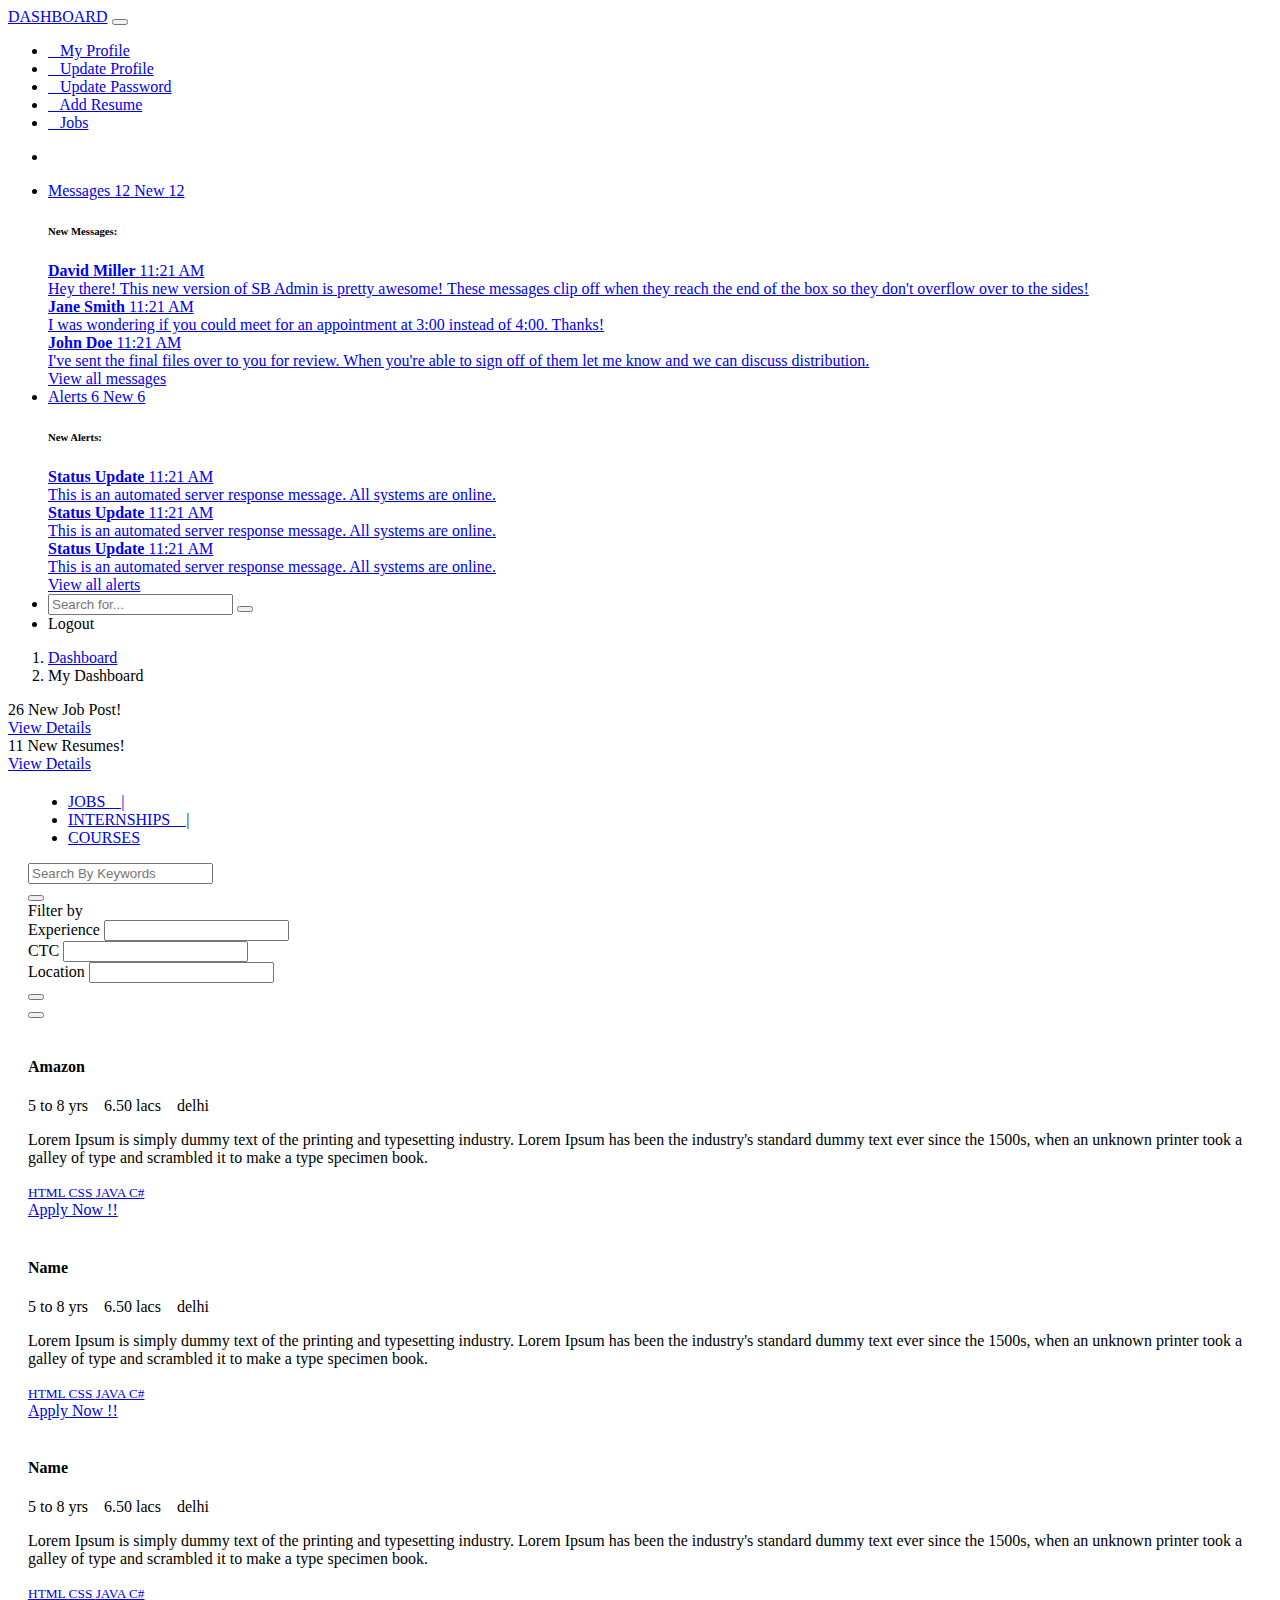
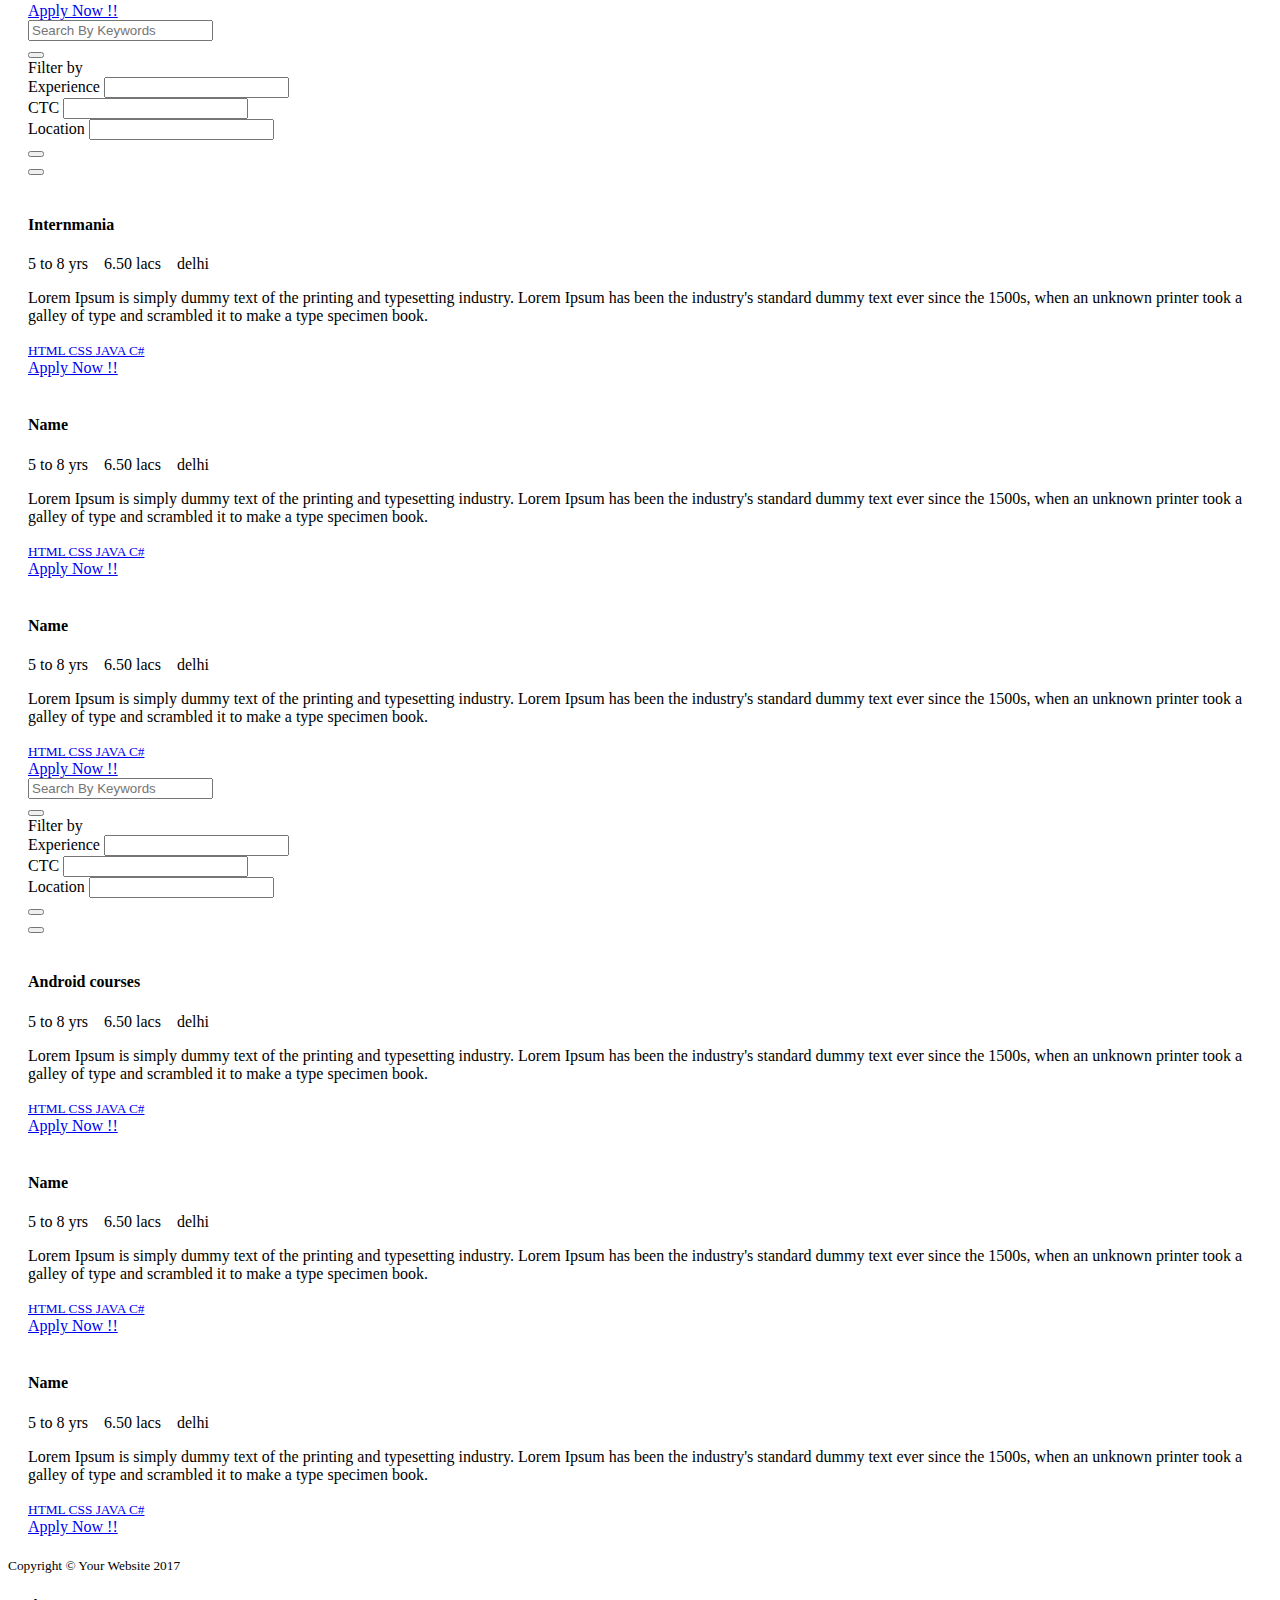
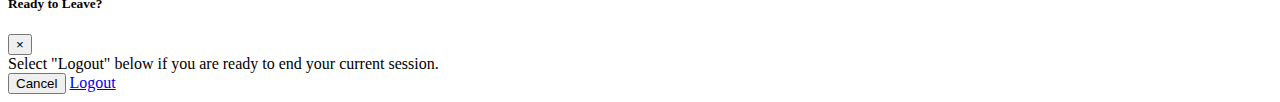
==== index.html @ 33b11d66 "Merge pull request #1 from YogyataNarula/master" ====
<!DOCTYPE html>
<html lang="en">
  <head>
    <meta charset="utf-8">
    <meta http-equiv="X-UA-Compatible" content="IE=edge">
    <meta name="viewport" content="width=device-width, initial-scale=1, shrink-to-fit=no">

    <meta name="description" content="">
    <meta name="author" content="">
    <title>Admin Dashboard</title>

    <!-- Bootstrap core CSS -->
 <link href="vendor/bootstrap/css/bootstrap.min.css" rel="stylesheet">
 <link href="vendor/bootstrap/css/bootstrap.css" rel="stylesheet">
    <!-- Custom fonts for this template -->
 <link href="vendor/font-awesome/css/font-awesome.min.css" rel="stylesheet" type="text/css">
 <link href="css/main.css" rel="stylesheet" type="text/css">
    <!-- Plugin CSS -->
 <link href="vendor/datatables/dataTables.bootstrap4.css" rel="stylesheet">
 
   
    <!-- Custom styles for this template -->
 <link href="css/sb-admin.css" rel="stylesheet">
 <style type="text/css">
  .bs-example{
    margin: 20px;
  }
 </style>
  </head>

  <body class="fixed-nav sticky-footer bg-dark" id="page-top">

    <!-- Navigation -->
    <nav class="navbar navbar-expand-lg navbar-dark bg-dark fixed-top" id="mainNav">
      <a class="navbar-brand" href="index.html">DASHBOARD</a>
      <button class="navbar-toggler navbar-toggler-right" type="button" data-toggle="collapse" data-target="#navbarResponsive" aria-controls="navbarResponsive" aria-expanded="false" aria-label="Toggle navigation">
        <span class="navbar-toggler-icon"></span>
      </button>
      <div class="collapse navbar-collapse" id="navbarResponsive">
        <ul class="navbar-nav navbar-sidenav" id="exampleAccordion">
          <li class="nav-item active" data-toggle="tooltip" data-placement="right" title="Dashboard">
            <a class="nav-link" href="view_profile.html">
              <i class="fa fa-user"></i>&nbsp;&nbsp;
              <span class="nav-link-text">
                My Profile</span>
            </a>
          </li>
          <li class="nav-item" data-toggle="tooltip" data-placement="right" title="Charts">
            <a class="nav-link" href="update_profile.html">
              <i class="fa fa-pencil"></i>&nbsp;&nbsp;
              <span class="nav-link-text">
                Update Profile</span>
            </a>
          </li>
          <li class="nav-item" data-toggle="tooltip" data-placement="right" title="Tables">
            <a class="nav-link" href="forgot-password.html">
              <i class="fa fa-key"></i>&nbsp;&nbsp;
              <span class="nav-link-text">
                Update Password</span>
            </a>
          </li>
          <li class="nav-item" data-toggle="tooltip" data-placement="right" title="Tables">
            <a class="nav-link" href="add_resume.html">
              <i class="fa fa-file"></i>&nbsp;&nbsp;
              <span class="nav-link-text">
                Add Resume</span>
            </a>
          </li>
          <li class="nav-item" data-toggle="tooltip" data-placement="right" title="Tables">
            <a class="nav-link" href="index.html">
              <i class="fa fa-newspaper-o"></i>&nbsp;&nbsp;
              <span class="nav-link-text">
                Jobs</span>
            </a>
          </li>
        </ul>
        <ul class="navbar-nav sidenav-toggler">
          <li class="nav-item">
            <a class="nav-link text-center" id="sidenavToggler">
              <i class="fa fa-fw fa-angle-left"></i>
            </a>
          </li>
        </ul>
        <ul class="navbar-nav ml-auto">
          <li class="nav-item dropdown">
            <a class="nav-link dropdown-toggle mr-lg-2" href="#" id="messagesDropdown" data-toggle="dropdown" aria-haspopup="true" aria-expanded="false">
              <i class="fa fa-fw fa-envelope"></i>
              <span class="d-lg-none">Messages
                <span class="badge badge-pill badge-primary">12 New</span>
              </span>
              <span class="new-indicator text-primary d-none d-lg-block">
                <i class="fa fa-fw fa-circle"></i>
                <span class="number">12</span>
              </span>
            </a>
            <div class="dropdown-menu" aria-labelledby="messagesDropdown">
              <h6 class="dropdown-header">New Messages:</h6>
              <div class="dropdown-divider"></div>
              <a class="dropdown-item" href="#">
                <strong>David Miller</strong>
                <span class="small float-right text-muted">11:21 AM</span>
                <div class="dropdown-message small">Hey there! This new version of SB Admin is pretty awesome! These messages clip off when they reach the end of the box so they don't overflow over to the sides!</div>
              </a>
              <div class="dropdown-divider"></div>
              <a class="dropdown-item" href="#">
                <strong>Jane Smith</strong>
                <span class="small float-right text-muted">11:21 AM</span>
                <div class="dropdown-message small">I was wondering if you could meet for an appointment at 3:00 instead of 4:00. Thanks!</div>
              </a>
              <div class="dropdown-divider"></div>
              <a class="dropdown-item" href="#">
                <strong>John Doe</strong>
                <span class="small float-right text-muted">11:21 AM</span>
                <div class="dropdown-message small">I've sent the final files over to you for review. When you're able to sign off of them let me know and we can discuss distribution.</div>
              </a>
              <div class="dropdown-divider"></div>
              <a class="dropdown-item small" href="#">
                View all messages
              </a>
            </div>
          </li>
          <li class="nav-item dropdown">
            <a class="nav-link dropdown-toggle mr-lg-2" href="#" id="alertsDropdown" data-toggle="dropdown" aria-haspopup="true" aria-expanded="false">
              <i class="fa fa-fw fa-bell"></i>
              <span class="d-lg-none">Alerts
                <span class="badge badge-pill badge-warning">6 New</span>
              </span>
              <span class="new-indicator text-warning d-none d-lg-block">
                <i class="fa fa-fw fa-circle"></i>
                <span class="number">6</span>
              </span>
            </a>
            <div class="dropdown-menu" aria-labelledby="alertsDropdown">
              <h6 class="dropdown-header">New Alerts:</h6>
              <div class="dropdown-divider"></div>
              <a class="dropdown-item" href="#">
                <span class="text-success">
                  <strong>
                    <i class="fa fa-long-arrow-up"></i>
                    Status Update</strong>
                </span>
                <span class="small float-right text-muted">11:21 AM</span>
                <div class="dropdown-message small">This is an automated server response message. All systems are online.</div>
              </a>
              <div class="dropdown-divider"></div>
              <a class="dropdown-item" href="#">
                <span class="text-danger">
                  <strong>
                    <i class="fa fa-long-arrow-down"></i>
                    Status Update</strong>
                </span>
                <span class="small float-right text-muted">11:21 AM</span>
                <div class="dropdown-message small">This is an automated server response message. All systems are online.</div>
              </a>
              <div class="dropdown-divider"></div>
              <a class="dropdown-item" href="#">
                <span class="text-success">
                  <strong>
                    <i class="fa fa-long-arrow-up"></i>
                    Status Update</strong>
                </span>
                <span class="small float-right text-muted">11:21 AM</span>
                <div class="dropdown-message small">This is an automated server response message. All systems are online.</div>
              </a>
              <div class="dropdown-divider"></div>
              <a class="dropdown-item small" href="#">
                View all alerts
              </a>
            </div>
          </li>
          <li class="nav-item">
            <form class="form-inline my-2 my-lg-0 mr-lg-2">
              <div class="input-group">
                <input type="text" class="form-control" placeholder="Search for...">
                <span class="input-group-btn">
                  <button class="btn btn-primary" type="button">
                    <i class="fa fa-search"></i>
                  </button>
                </span>
              </div>
            </form>
          </li>
          <li class="nav-item">
            <a class="nav-link" data-toggle="modal" data-target="#exampleModal">
              <i class="fa fa-fw fa-sign-out"></i>
              Logout</a>
          </li>
        </ul>
      </div>
    </nav>

    <div class="content-wrapper">

      <div class="container-fluid">

        <!-- Breadcrumbs -->
        <ol class="breadcrumb">
          <li class="breadcrumb-item">
            <a href="#">Dashboard</a>
          </li>
          <li class="breadcrumb-item active">My Dashboard</li>
        </ol>

        <!-- Icon Cards -->
        <div class="row">
          <div class="col-xl-6 col-sm-6 col-md-6 mb-3">
            <div class="card text-white bg-primary o-hidden h-100">
              <div class="card-body">
                <div class="card-body-icon">
                  <i class="fa fa-fw fa-comments"></i>
                </div>
                <div class="mr-5">
                  26 New Job Post!
                </div>
              </div>
              <a href="#" class="card-footer text-white clearfix small z-1">
                <span class="float-left">View Details</span>
                <span class="float-right">
                  <i class="fa fa-angle-right"></i>
                </span>
              </a>
            </div>
          </div>
          <div class="col-xl-6 col-sm-6 mb-3">
            <div class="card text-white bg-warning o-hidden h-100">
              <div class="card-body">
                <div class="card-body-icon">
                  <i class="fa fa-fw fa-list"></i>
                </div>
                <div class="mr-5">
                  11 New Resumes!
                </div>
              </div>
              <a href="#" class="card-footer text-white clearfix small z-1">
                <span class="float-left">View Details</span>
                <span class="float-right">
                  <i class="fa fa-angle-right"></i>
                </span>
              </a>
            </div>
          </div>

        </div>

        <!-- Area Chart Example -->
      <div class="bs-example">
    <ul class="nav nav-tabs">
        <li class="active"><a data-toggle="tab" href="#sectionA"> JOBS &nbsp;&nbsp;&nbsp;|</a></li>
        <li><a data-toggle="tab" href="#sectionB">INTERNSHIPS &nbsp;&nbsp;&nbsp;|</a></li>
        <li><a data-toggle="tab" href="#sectionC">COURSES</a></li>

     </ul>
    <div class="tab-content">
       
          <div id="sectionA" class="tab-pane fade">
            <div class="container">
  <div class="row">
    <div class="col-md-12">

            <div class="input-group" id="adv-search">
                <input type="text" class="form-control" placeholder="Search By Keywords" />
                <div class="input-group-btn">
                    <div class="btn-group" role="group">
                        <div class="dropdown dropdown-lg">
                            <button type="button" class="btn btn-default dropdown-toggle" data-toggle="dropdown" aria-expanded="false"><span class="caret"></span></button>
                            <div class="dropdown-menu dropdown-menu-right" role="menu" style="bottom:0;">
                                <form class="form-horizontal" role="form">
                                
                                    <label for="filter">Filter by</label>
                                    
                                <div class="form-group">
                                    <label for="contain">Experience</label>
                                    <input class="form-control" type="text" />
                                  </div>
                                  <div class="form-group">
                                    <label for="contain">CTC</label>
                                    <input class="form-control" type="text" />
                                  </div>
                                  <div class="form-group">
                                    <label for="contain">Location</label>
                                    <input class="form-control" type="text" />
                                  </div>
                                  <button type="submit" class="btn btn-primary"><i class="fa fa-search"></i></button>
                                </form>
                            </div>
                        </div>
                        <button type="button" class="btn btn-primary"><i class="fa fa-search"></i></button>
                    </div>
                </div>
            </div>
          </div>
        </div>
        <div class="row">
          <div class="col-md-10">
            <div class="media">
  <div class="media-left">
    <a href="#">
      <img class="media-object" src="http://via.placeholder.com/32x32" alt="">
    </a>
  </div>
  <div class="media-body">
    <h4 class="media-heading">Amazon</h4>
    <p class="comment"><i class="fa fa-briefcase" aria-hidden="true"></i>
5 to 8 yrs &nbsp;&nbsp; <i class="fa fa-map-marker" aria-hidden="true"></i> 6.50 lacs &nbsp;&nbsp;<i class="fa fa-folder-open" aria-hidden="true"></i> delhi</p>
    <div>
      <p>Lorem Ipsum is simply dummy text of the printing and typesetting industry. Lorem Ipsum has been the industry's standard dummy text ever since the 1500s, when an unknown printer took a galley of type and scrambled it to make a type specimen book.</p>
      <small>
    <span class="sp"> <a href="#">HTML </a></span> <span class="sp"> <a href="#">CSS </a></span><span class="sp"> <a href="#">JAVA </a></span class="sp"> <span class="sp"> <a href="#">C# </a></span>
  </small>
    </div>
  </div>
</div>
          </div>
          <div class="col-md-2">
            <div class="read">
            <a href="job_description.html" class="rd">Apply Now !!</a >
            </div>
          </div>

        </div>
         <div class="row">
          <div class="col-md-10">
            <div class="media">
  <div class="media-left">
    <a href="#">
      <img class="media-object" src="http://via.placeholder.com/32x32" alt="">
    </a>
  </div>
  <div class="media-body">
    <h4 class="media-heading">Name</h4>
    <p class="comment"><i class="fa fa-briefcase" aria-hidden="true"></i>
5 to 8 yrs &nbsp;&nbsp; <i class="fa fa-map-marker" aria-hidden="true"></i> 6.50 lacs &nbsp;&nbsp;<i class="fa fa-folder-open" aria-hidden="true"></i> delhi</p>
    <div>
      <p>Lorem Ipsum is simply dummy text of the printing and typesetting industry. Lorem Ipsum has been the industry's standard dummy text ever since the 1500s, when an unknown printer took a galley of type and scrambled it to make a type specimen book.</p>
      <small>
<span class="sp"> <a href="#">HTML </a></span> <span class="sp"> <a href="#">CSS </a></span><span class="sp"> <a href="#">JAVA </a></span> <span class="sp"> <a href="#">C# </a></span>  </small>
    </div>
  </div>
</div>
          </div>
          <div class="col-md-2">
            <div class="read">
            <a href="job_description.html" class="rd">Apply Now !!</a >
            </div>
            
          </div>
        </div>
         <div class="row">
          <div class="col-md-10">
            <div class="media">
  <div class="media-left">
    <a href="#">
      <img class="media-object" src="http://via.placeholder.com/32x32" alt="">
    </a>
  </div>
  <div class="media-body">
    <h4 class="media-heading">Name</h4>
    <p class="comment"><i class="fa fa-briefcase" aria-hidden="true"></i>
5 to 8 yrs &nbsp;&nbsp; <i class="fa fa-map-marker" aria-hidden="true"></i> 6.50 lacs &nbsp;&nbsp;<i class="fa fa-folder-open" aria-hidden="true"></i> delhi</p>
    <div>
      <p>Lorem Ipsum is simply dummy text of the printing and typesetting industry. Lorem Ipsum has been the industry's standard dummy text ever since the 1500s, when an unknown printer took a galley of type and scrambled it to make a type specimen book.</p>
      <small>
  <span class="sp"> <a href="#">HTML </a></span> <span class="sp"> <a href="#">CSS </a></span><span class="sp"> <a href="#">JAVA </a></span> <span class="sp" > <a href="#">C# </a></span>
  </small>
    </div>
  </div>
</div>
          </div>
<div class="col-md-2">
            <div class="read">
            <a href="job_description.html" class="rd">Apply Now !!</a >
            </div>
            
          </div>
        </div>
  </div>
   
</div>
        <div id="sectionB" class="tab-pane fade">
            <div class="container">
  <div class="row">
    <div class="col-md-12">

            <div class="input-group" id="adv-search">
                <input type="text" class="form-control" placeholder="Search By Keywords" />
                <div class="input-group-btn">
                    <div class="btn-group" role="group">
                        <div class="dropdown dropdown-lg">
                            <button type="button" class="btn btn-default dropdown-toggle" data-toggle="dropdown" aria-expanded="false"><span class="caret"></span></button>
                            <div class="dropdown-menu dropdown-menu-right" role="menu" style="bottom:0;">
                                <form class="form-horizontal" role="form">
                                
                                    <label for="filter">Filter by</label>
                                    
                                <div class="form-group">
                                    <label for="contain">Experience</label>
                                    <input class="form-control" type="text" />
                                  </div>
                                  <div class="form-group">
                                    <label for="contain">CTC</label>
                                    <input class="form-control" type="text" />
                                  </div>
                                  <div class="form-group">
                                    <label for="contain">Location</label>
                                    <input class="form-control" type="text" />
                                  </div>
                                  <button type="submit" class="btn btn-primary"><i class="fa fa-search"></i></button>
                                </form>
                            </div>
                        </div>
                        <button type="button" class="btn btn-primary"><i class="fa fa-search"></i></button>
                    </div>
                </div>
            </div>
          </div>
        </div>
        <div class="row">
          <div class="col-md-10">
            <div class="media">
  <div class="media-left">
    <a href="#">
      <img class="media-object" src="http://via.placeholder.com/32x32" alt="">
    </a>
  </div>
  <div class="media-body">
    <h4 class="media-heading">Internmania</h4>
    <p class="comment"><i class="fa fa-briefcase" aria-hidden="true"></i>
5 to 8 yrs &nbsp;&nbsp; <i class="fa fa-map-marker" aria-hidden="true"></i> 6.50 lacs &nbsp;&nbsp;<i class="fa fa-folder-open" aria-hidden="true"></i> delhi</p>
    <div>
      <p>Lorem Ipsum is simply dummy text of the printing and typesetting industry. Lorem Ipsum has been the industry's standard dummy text ever since the 1500s, when an unknown printer took a galley of type and scrambled it to make a type specimen book.</p>
      <small>
    <span class="sp"> <a href="#">HTML </a></span> <span class="sp"> <a href="#">CSS </a></span><span class="sp"> <a href="#">JAVA </a></span class="sp"> <span class="sp"> <a href="#">C# </a></span>
  </small>
    </div>
  </div>
</div>
          </div>
          <div class="col-md-2">
            <div class="read">
            <a href="job_description.html" class="rd">Apply Now !!</a >

            </div>
          </div>

        </div>
         <div class="row">
          <div class="col-md-10">
            <div class="media">
  <div class="media-left">
    <a href="#">
      <img class="media-object" src="http://via.placeholder.com/32x32" alt="">
    </a>
  </div>
  <div class="media-body">
    <h4 class="media-heading">Name</h4>
    <p class="comment"><i class="fa fa-briefcase" aria-hidden="true"></i>
5 to 8 yrs &nbsp;&nbsp; <i class="fa fa-map-marker" aria-hidden="true"></i> 6.50 lacs &nbsp;&nbsp;<i class="fa fa-folder-open" aria-hidden="true"></i> delhi</p>
    <div>
      <p>Lorem Ipsum is simply dummy text of the printing and typesetting industry. Lorem Ipsum has been the industry's standard dummy text ever since the 1500s, when an unknown printer took a galley of type and scrambled it to make a type specimen book.</p>
      <small>
<span class="sp"> <a href="#">HTML </a></span> <span class="sp"> <a href="#">CSS </a></span><span class="sp"> <a href="#">JAVA </a></span> <span class="sp"> <a href="#">C# </a></span>  </small>
    </div>
  </div>
</div>
          </div>
          <div class="col-md-2">
            <div class="read">
            <a href="job_description.html" class="rd">Apply Now !!</a >
            </div>
            
          </div>
        </div>
         <div class="row">
          <div class="col-md-10">
            <div class="media">
  <div class="media-left">
    <a href="#">
      <img class="media-object" src="http://via.placeholder.com/32x32" alt="">
    </a>
  </div>
  <div class="media-body">
    <h4 class="media-heading">Name</h4>
    <p class="comment"><i class="fa fa-briefcase" aria-hidden="true"></i>
5 to 8 yrs &nbsp;&nbsp; <i class="fa fa-map-marker" aria-hidden="true"></i> 6.50 lacs &nbsp;&nbsp;<i class="fa fa-folder-open" aria-hidden="true"></i> delhi</p>
    <div>
      <p>Lorem Ipsum is simply dummy text of the printing and typesetting industry. Lorem Ipsum has been the industry's standard dummy text ever since the 1500s, when an unknown printer took a galley of type and scrambled it to make a type specimen book.</p>
      <small>
  <span class="sp"> <a href="#">HTML </a></span> <span class="sp"> <a href="#">CSS </a></span><span class="sp"> <a href="#">JAVA </a></span> <span class="sp" > <a href="#">C# </a></span>
  </small>
    </div>
  </div>
</div>
          </div>
<div class="col-md-2">
            <div class="read">
            <a href="job_description.html" class="rd">Apply Now !!</a >
            </div>
            
          </div>
        </div>
  </div>
   
</div>
<div id="sectionC" class="tab-pane fade">
            <div class="container">
  <div class="row">
    <div class="col-md-12">

            <div class="input-group" id="adv-search">
                <input type="text" class="form-control" placeholder="Search By Keywords" />
                <div class="input-group-btn">
                    <div class="btn-group" role="group">
                        <div class="dropdown dropdown-lg">
                            <button type="button" class="btn btn-default dropdown-toggle" data-toggle="dropdown" aria-expanded="false"><span class="caret"></span></button>
                            <div class="dropdown-menu dropdown-menu-right" role="menu" style="bottom:0;">
                                <form class="form-horizontal" role="form">
                                
                                    <label for="filter">Filter by</label>
                                    
                                <div class="form-group">
                                    <label for="contain">Experience</label>
                                    <input class="form-control" type="text" />
                                  </div>
                                  <div class="form-group">
                                    <label for="contain">CTC</label>
                                    <input class="form-control" type="text" />
                                  </div>
                                  <div class="form-group">
                                    <label for="contain">Location</label>
                                    <input class="form-control" type="text" />
                                  </div>
                                  <button type="submit" class="btn btn-primary"><i class="fa fa-search"></i></button>
                                </form>
                            </div>
                        </div>
                        <button type="button" class="btn btn-primary"><i class="fa fa-search"></i></button>
                    </div>
                </div>
            </div>
          </div>
        </div>
        <div class="row">
          <div class="col-md-10">
            <div class="media">
  <div class="media-left">
    <a href="#">
      <img class="media-object" src="http://via.placeholder.com/32x32" alt="">
    </a>
  </div>
  <div class="media-body">
    <h4 class="media-heading">Android courses</h4>
    <p class="comment"><i class="fa fa-briefcase" aria-hidden="true"></i>
5 to 8 yrs &nbsp;&nbsp; <i class="fa fa-map-marker" aria-hidden="true"></i> 6.50 lacs &nbsp;&nbsp;<i class="fa fa-folder-open" aria-hidden="true"></i> delhi</p>
    <div>
      <p>Lorem Ipsum is simply dummy text of the printing and typesetting industry. Lorem Ipsum has been the industry's standard dummy text ever since the 1500s, when an unknown printer took a galley of type and scrambled it to make a type specimen book.</p>
      <small>
    <span class="sp"> <a href="#">HTML </a></span> <span class="sp"> <a href="#">CSS </a></span><span class="sp"> <a href="#">JAVA </a></span class="sp"> <span class="sp"> <a href="#">C# </a></span>
  </small>
    </div>
  </div>
</div>
          </div>
          <div class="col-md-2">
            <div class="read">
            <a href="job_description.html" class="rd">Apply Now !!</a >

            </div>
          </div>

        </div>
         <div class="row">
          <div class="col-md-10">
            <div class="media">
  <div class="media-left">
    <a href="#">
      <img class="media-object" src="http://via.placeholder.com/32x32" alt="">
    </a>
  </div>
  <div class="media-body">
    <h4 class="media-heading">Name</h4>
    <p class="comment"><i class="fa fa-briefcase" aria-hidden="true"></i>
5 to 8 yrs &nbsp;&nbsp; <i class="fa fa-map-marker" aria-hidden="true"></i> 6.50 lacs &nbsp;&nbsp;<i class="fa fa-folder-open" aria-hidden="true"></i> delhi</p>
    <div>
      <p>Lorem Ipsum is simply dummy text of the printing and typesetting industry. Lorem Ipsum has been the industry's standard dummy text ever since the 1500s, when an unknown printer took a galley of type and scrambled it to make a type specimen book.</p>
      <small>
<span class="sp"> <a href="#">HTML </a></span> <span class="sp"> <a href="#">CSS </a></span><span class="sp"> <a href="#">JAVA </a></span> <span class="sp"> <a href="#">C# </a></span>  </small>
    </div>
  </div>
</div>
          </div>
          <div class="col-md-2">
            <div class="read">
            <a href="job_description.html" class="rd">Apply Now !!</a >
            </div>
            
          </div>
        </div>
         <div class="row">
          <div class="col-md-10">
            <div class="media">
  <div class="media-left">
    <a href="#">
      <img class="media-object" src="http://via.placeholder.com/32x32" alt="">
    </a>
  </div>
  <div class="media-body">
    <h4 class="media-heading">Name</h4>
    <p class="comment"><i class="fa fa-briefcase" aria-hidden="true"></i>
5 to 8 yrs &nbsp;&nbsp; <i class="fa fa-map-marker" aria-hidden="true"></i> 6.50 lacs &nbsp;&nbsp;<i class="fa fa-folder-open" aria-hidden="true"></i> delhi</p>
    <div>
      <p>Lorem Ipsum is simply dummy text of the printing and typesetting industry. Lorem Ipsum has been the industry's standard dummy text ever since the 1500s, when an unknown printer took a galley of type and scrambled it to make a type specimen book.</p>
      <small>
  <span class="sp"> <a href="#">HTML </a></span> <span class="sp"> <a href="#">CSS </a></span><span class="sp"> <a href="#">JAVA </a></span> <span class="sp" > <a href="#">C# </a></span>
  </small>
    </div>
  </div>
</div>
          </div>
<div class="col-md-2">
            <div class="read">
            <a href="job_description.html" class="rd">Apply Now !!</a >
            </div>
            
          </div>
        </div>
  </div>
   
</div>
        </div>
       
       
    </div>
</div>
</div>

    </div>
    <!-- /.content-wrapper -->

    <footer class="sticky-footer">
      <div class="container">
        <div class="text-center">
          <small>Copyright &copy; Your Website 2017</small>
        </div>
      </div>
    </footer>

    <!-- Scroll to Top Button -->
    <a class="scroll-to-top rounded" href="#page-top">
      <i class="fa fa-angle-up"></i>
    </a>

    <!-- Logout Modal -->
    <div class="modal fade" id="exampleModal" tabindex="-1" role="dialog" aria-labelledby="exampleModalLabel" aria-hidden="true">
      <div class="modal-dialog" role="document">
        <div class="modal-content">
          <div class="modal-header">
            <h5 class="modal-title" id="exampleModalLabel">Ready to Leave?</h5>
            <button type="button" class="close" data-dismiss="modal" aria-label="Close">
              <span aria-hidden="true">&times;</span>
            </button>
          </div>
          <div class="modal-body">
            Select "Logout" below if you are ready to end your current session.
          </div>
          <div class="modal-footer">
            <button type="button" class="btn btn-secondary" data-dismiss="modal">Cancel</button>
            <a class="btn btn-primary" href="login.html">Logout</a>
          </div>
        </div>
      </div>
    </div>

    <!-- Bootstrap core JavaScript -->
    <script src="vendor/jquery/jquery.min.js"></script>
    <script src="js/main.js"></script>
    <script src="vendor/popper/popper.min.js"></script>
    <script src="vendor/bootstrap/js/bootstrap.min.js"></script>
    
    <!-- Plugin JavaScript -->
    
    <!-- Custom scripts for this template -->
    <script src="js/sb-admin.min.js"></script>

  </body>

</html>
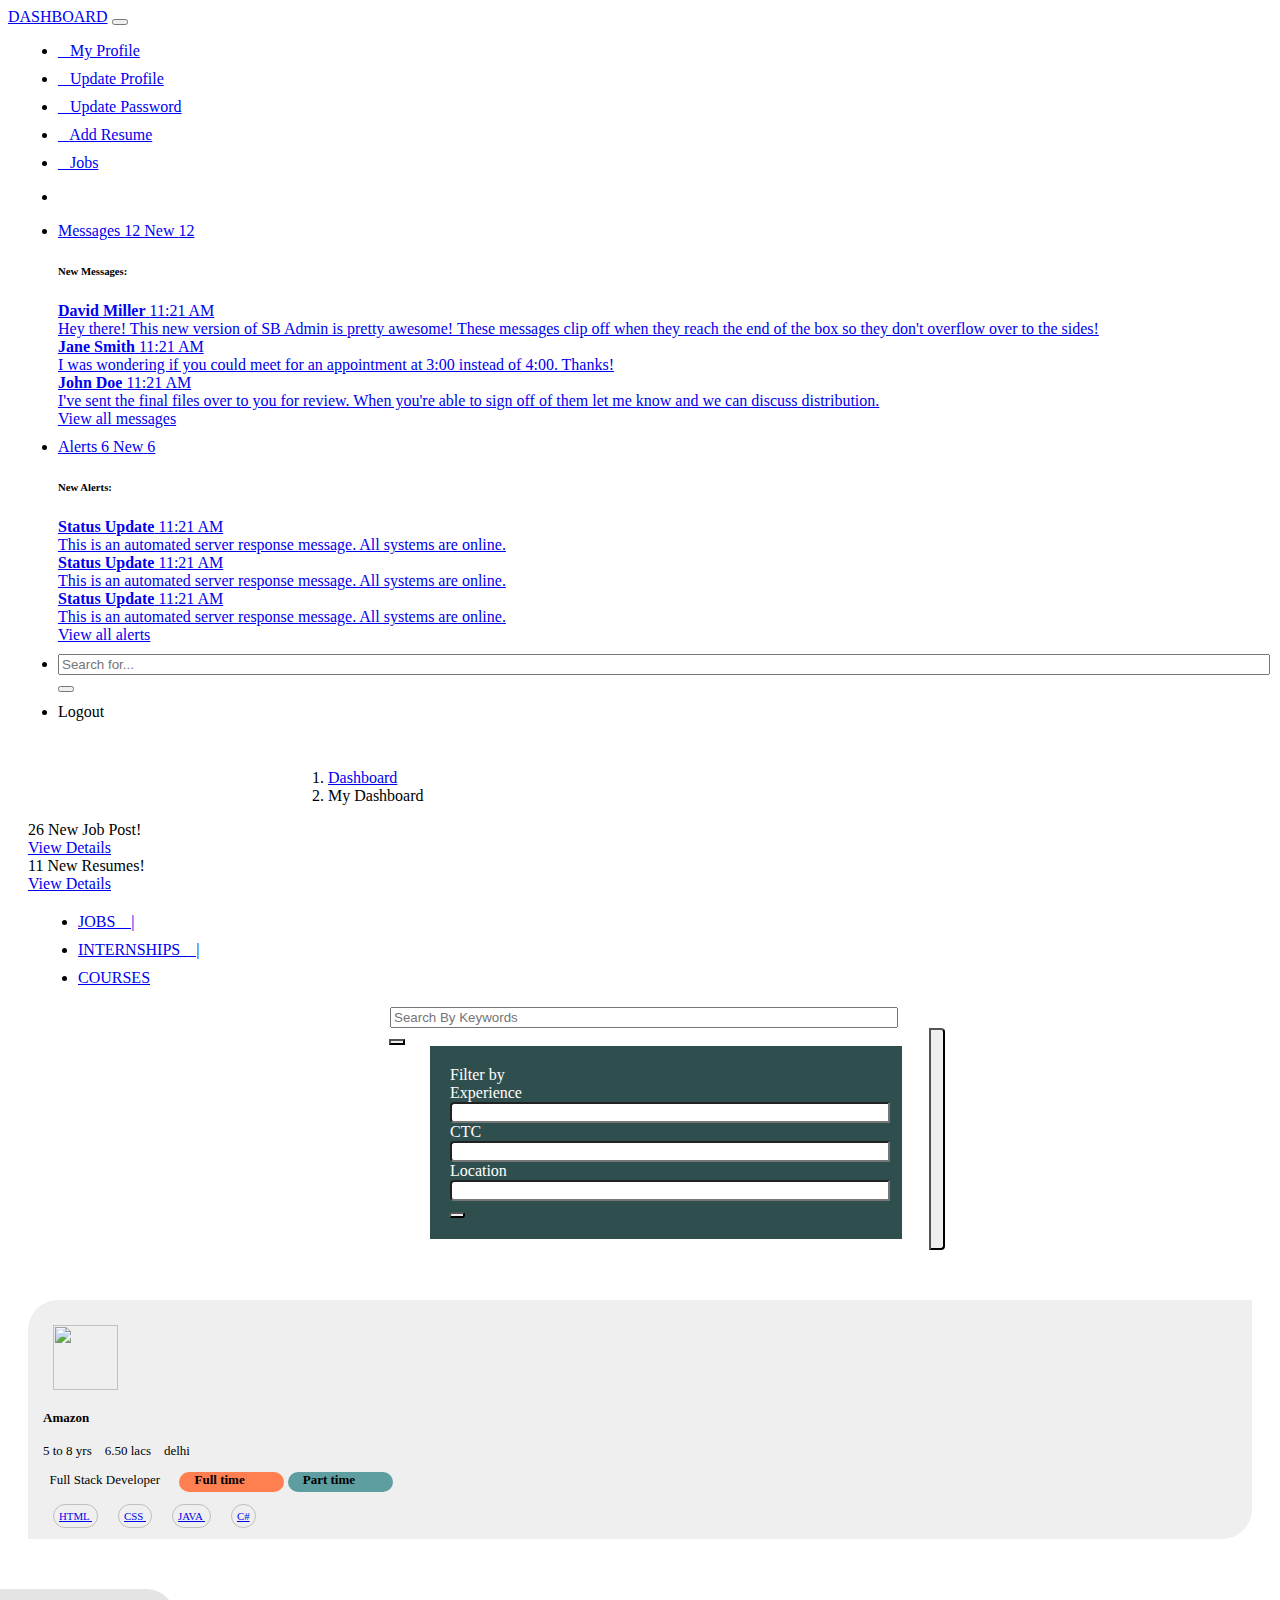
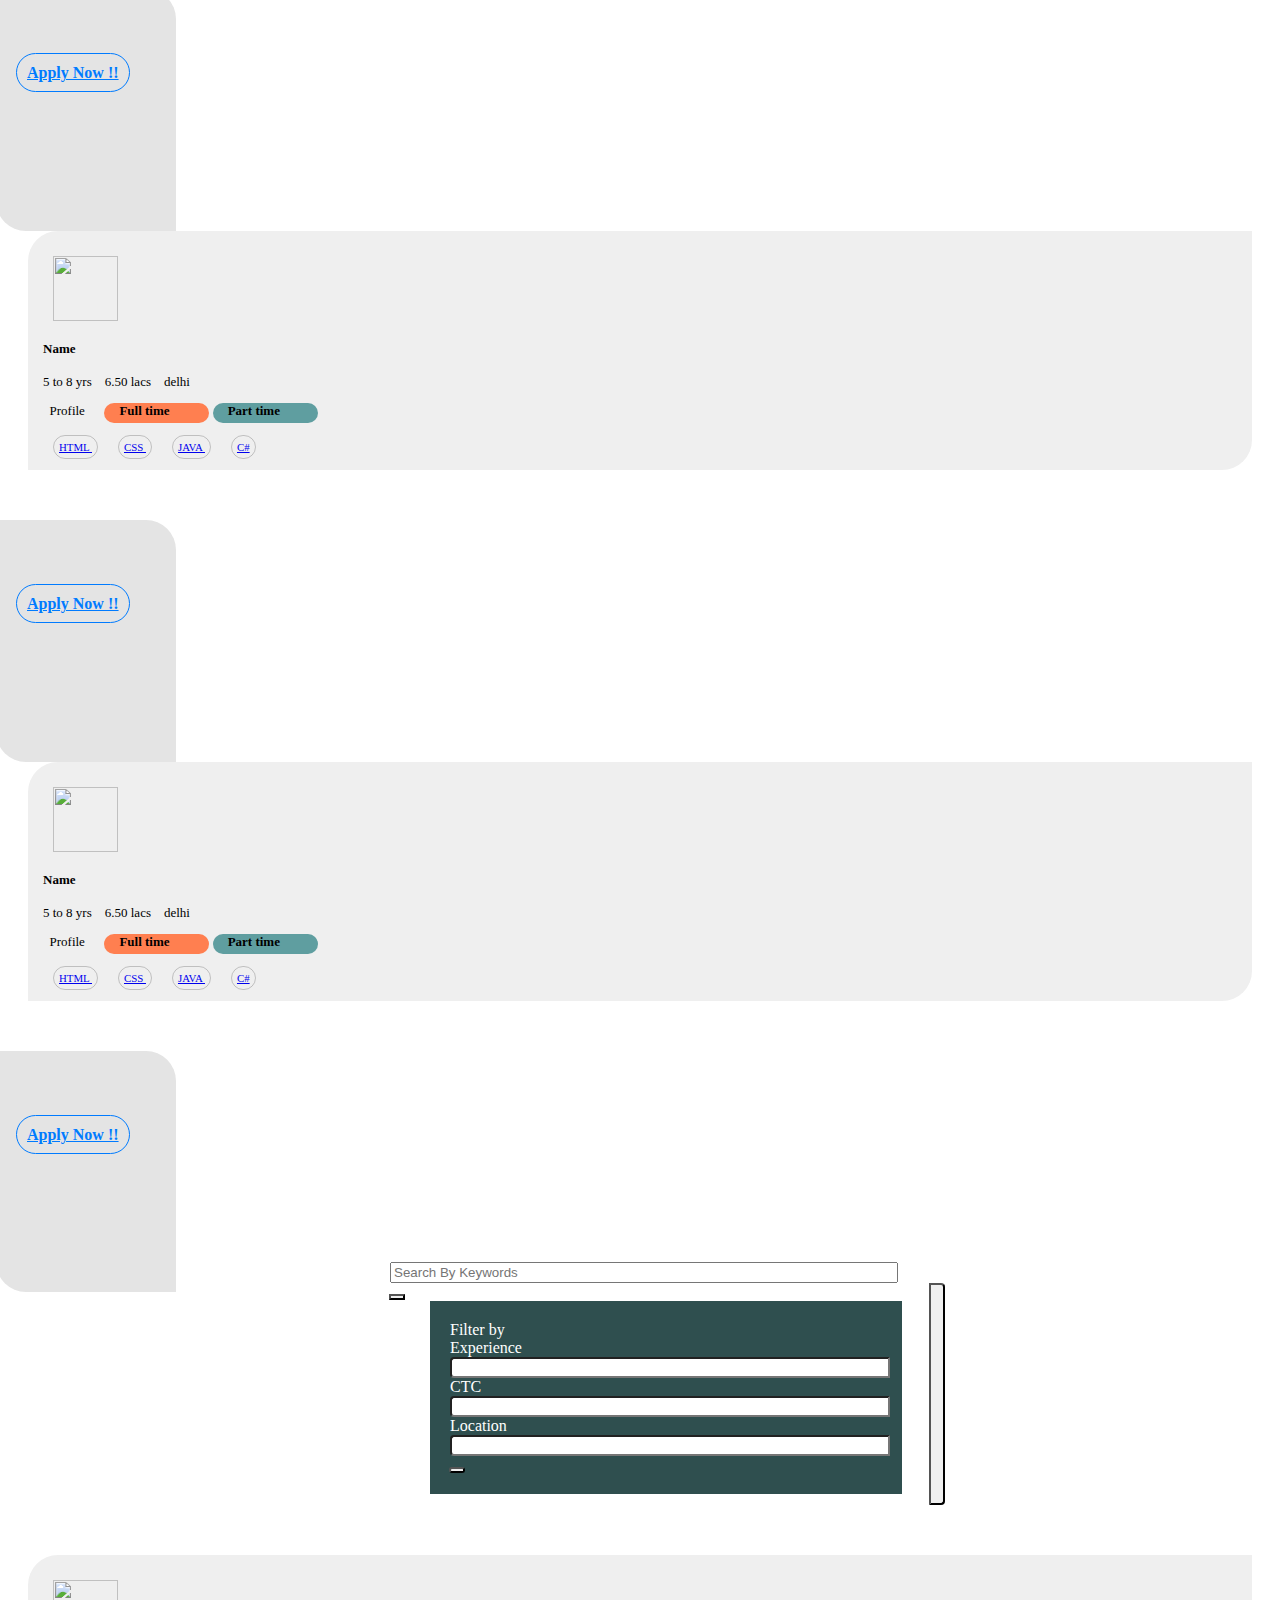
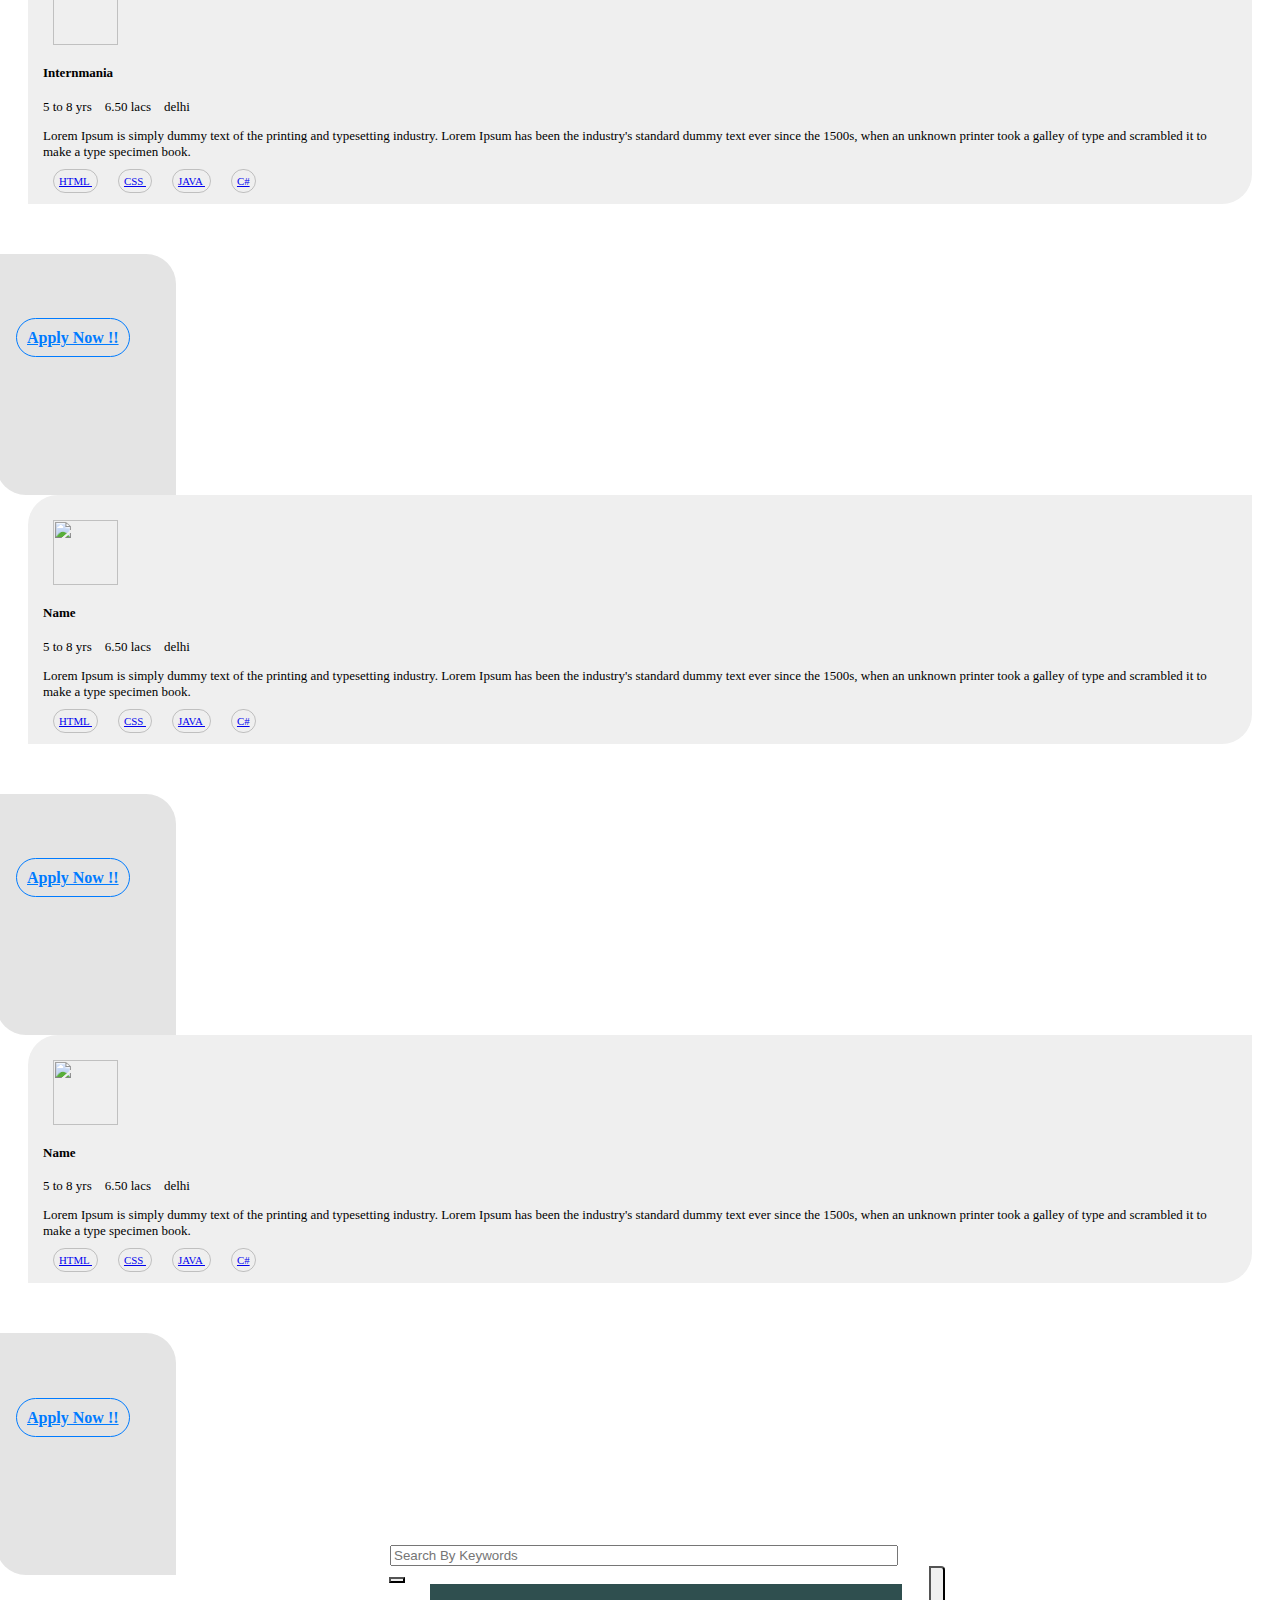
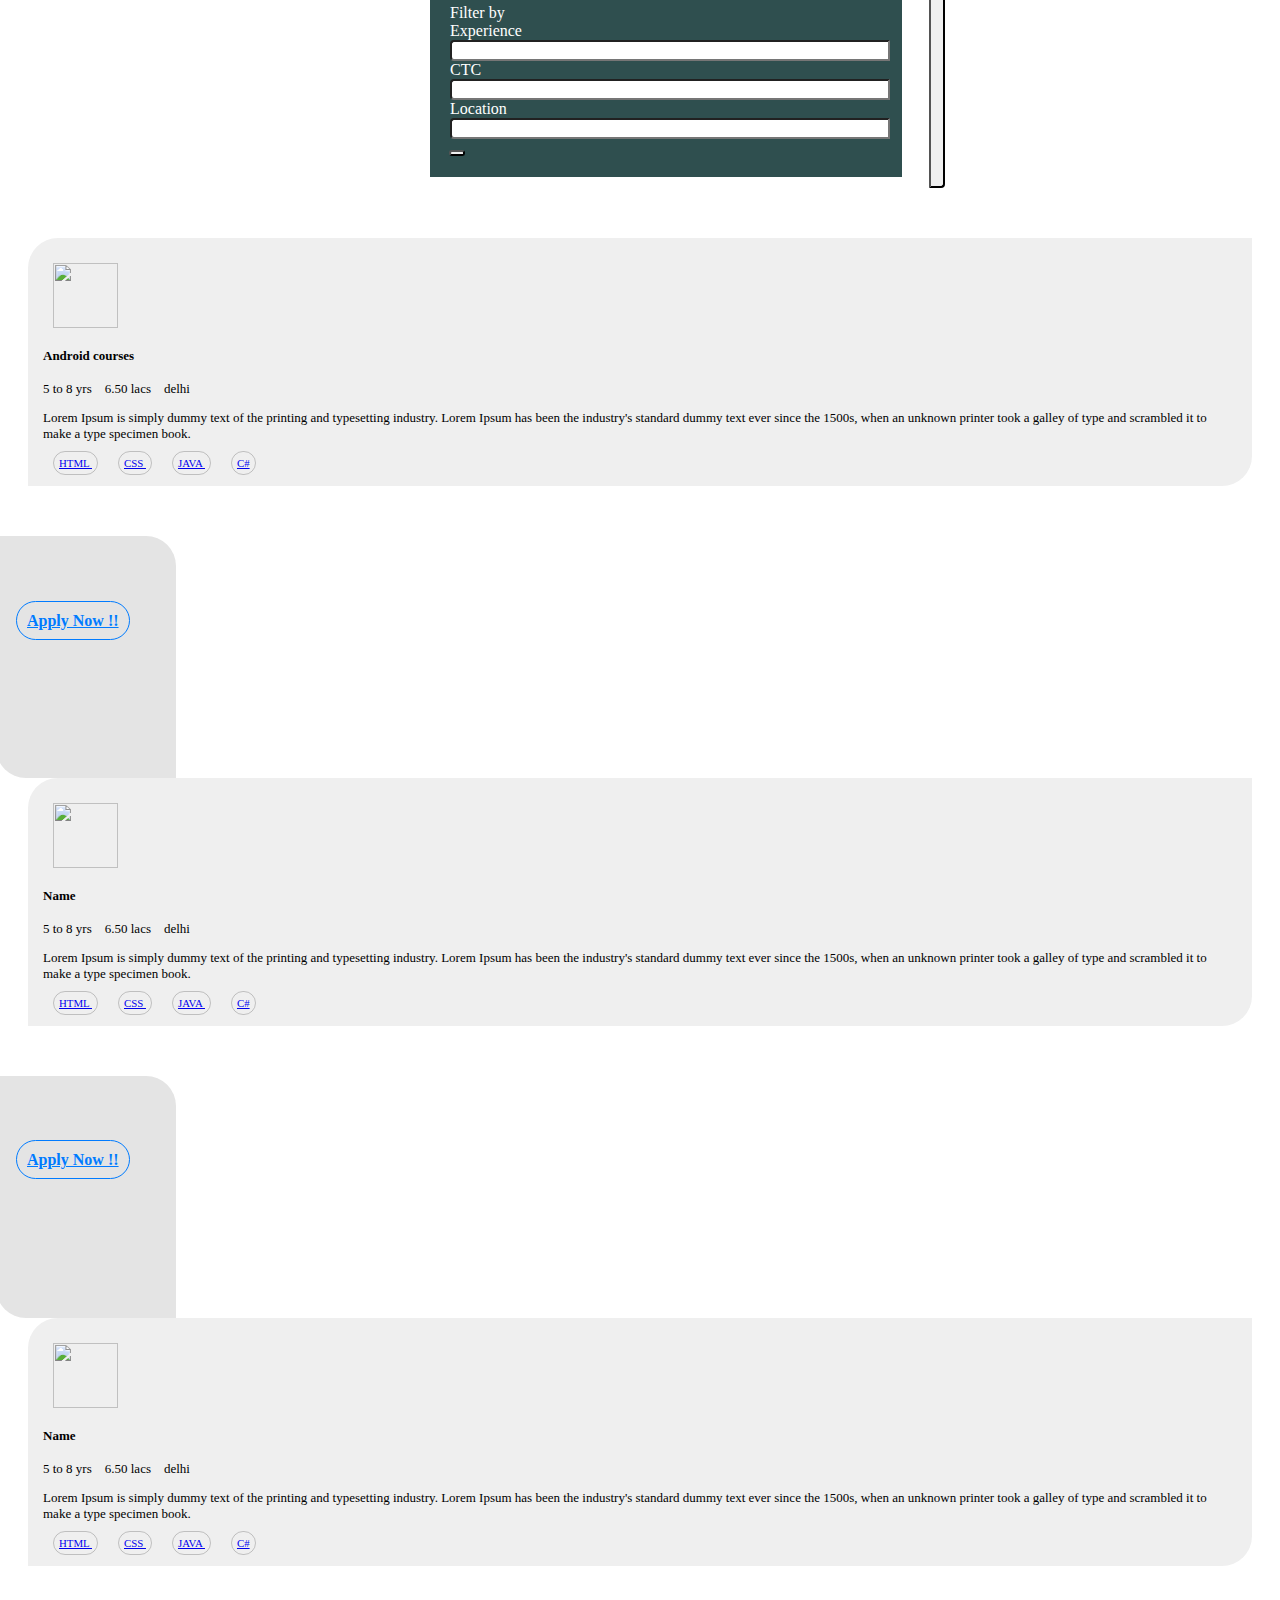
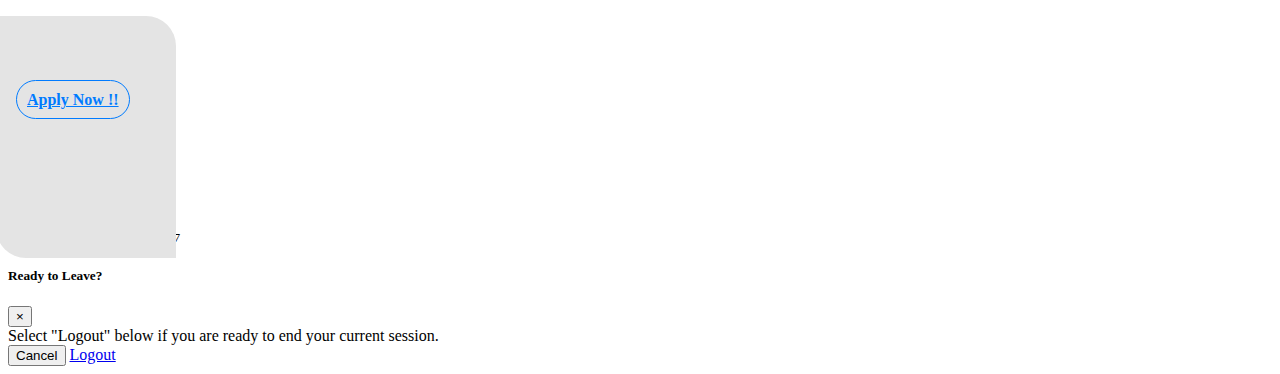
==== commit 675576da: "Merge pull request #2 from YogyataNarula/master" ====
--- a/index.html
+++ b/index.html
@@ -301,10 +301,11 @@
   <div class="media-body">
     <h4 class="media-heading">Amazon</h4>
     <p class="comment"><i class="fa fa-briefcase" aria-hidden="true"></i>
-5 to 8 yrs &nbsp;&nbsp; <i class="fa fa-map-marker" aria-hidden="true"></i> 6.50 lacs &nbsp;&nbsp;<i class="fa fa-folder-open" aria-hidden="true"></i> delhi</p>
-    <div>
-      <p>Lorem Ipsum is simply dummy text of the printing and typesetting industry. Lorem Ipsum has been the industry's standard dummy text ever since the 1500s, when an unknown printer took a galley of type and scrambled it to make a type specimen book.</p>
-      <small>
+5 to 8 yrs &nbsp;&nbsp; <i class="fa fa-money" aria-hidden="true"></i> 6.50 lacs &nbsp;&nbsp;<i class="fa fa-map-marker" aria-hidden="true"></i> delhi</p>
+    <div>
+        <div class="full"><i class="fa fa-user" aria-hidden="true"></i>&nbsp;&nbsp;Full Stack Developer</div>&nbsp;&nbsp;&emsp;<div class="fulltime">Full time</div>
+        <div class="parttime">Part time</div>
+      <br><br><small>
     <span class="sp"> <a href="#">HTML </a></span> <span class="sp"> <a href="#">CSS </a></span><span class="sp"> <a href="#">JAVA </a></span class="sp"> <span class="sp"> <a href="#">C# </a></span>
   </small>
     </div>
@@ -329,9 +330,11 @@
   <div class="media-body">
     <h4 class="media-heading">Name</h4>
     <p class="comment"><i class="fa fa-briefcase" aria-hidden="true"></i>
-5 to 8 yrs &nbsp;&nbsp; <i class="fa fa-map-marker" aria-hidden="true"></i> 6.50 lacs &nbsp;&nbsp;<i class="fa fa-folder-open" aria-hidden="true"></i> delhi</p>
-    <div>
-      <p>Lorem Ipsum is simply dummy text of the printing and typesetting industry. Lorem Ipsum has been the industry's standard dummy text ever since the 1500s, when an unknown printer took a galley of type and scrambled it to make a type specimen book.</p>
+5 to 8 yrs &nbsp;&nbsp; <i class="fa fa-money" aria-hidden="true"></i> 6.50 lacs &nbsp;&nbsp;<i class="fa fa-map-marker" aria-hidden="true"></i> delhi</p>
+    <div>
+        <div class="full"><i class="fa fa-user" aria-hidden="true"></i>&nbsp;&nbsp;Profile</div>&nbsp;&nbsp;&emsp;<div class="fulltime">Full time</div>
+        <div class="parttime">Part time</div>
+        <br><br>
       <small>
 <span class="sp"> <a href="#">HTML </a></span> <span class="sp"> <a href="#">CSS </a></span><span class="sp"> <a href="#">JAVA </a></span> <span class="sp"> <a href="#">C# </a></span>  </small>
     </div>
@@ -356,9 +359,11 @@
   <div class="media-body">
     <h4 class="media-heading">Name</h4>
     <p class="comment"><i class="fa fa-briefcase" aria-hidden="true"></i>
-5 to 8 yrs &nbsp;&nbsp; <i class="fa fa-map-marker" aria-hidden="true"></i> 6.50 lacs &nbsp;&nbsp;<i class="fa fa-folder-open" aria-hidden="true"></i> delhi</p>
-    <div>
-      <p>Lorem Ipsum is simply dummy text of the printing and typesetting industry. Lorem Ipsum has been the industry's standard dummy text ever since the 1500s, when an unknown printer took a galley of type and scrambled it to make a type specimen book.</p>
+5 to 8 yrs &nbsp;&nbsp; <i class="fa fa-money" aria-hidden="true"></i> 6.50 lacs &nbsp;&nbsp;<i class="fa fa-map-marker" aria-hidden="true"></i> delhi</p>
+    <div>
+        <div class="full"><i class="fa fa-user" aria-hidden="true"></i>&nbsp;&nbsp;Profile</div>&nbsp;&nbsp;&emsp;<div class="fulltime">Full time</div>
+        <div class="parttime">Part time</div>
+        <br><br>
       <small>
   <span class="sp"> <a href="#">HTML </a></span> <span class="sp"> <a href="#">CSS </a></span><span class="sp"> <a href="#">JAVA </a></span> <span class="sp" > <a href="#">C# </a></span>
   </small>
--- a/css/main.css
+++ b/css/main.css
@@ -0,0 +1,246 @@
+.a{
+    text-decoration: none;
+}
+a:hover{
+
+    text-decoration: none;
+}
+
+.red{
+    color:red;
+    }
+.form-area
+{
+    background-color: #FAFAFA;
+	padding: 10px 40px 60px;
+	margin: 10px 0px 60px;
+	border: 1px solid rgba(0,0,0,0.1);
+}
+
+	/* image preview */
+.container{
+    margin-top:20px;
+          }
+
+.image-preview-input {
+    position: relative;
+	overflow: hidden;
+	margin: 0px;    
+    color: #333;
+    background-color: #fff;
+    border-color: #ccc;    
+}
+
+.image-preview-input input[type=file] {
+	position: absolute;
+	top: 0;
+	right: 0;
+	margin: 0;
+	padding: 0;
+	font-size: 20px;
+	cursor: pointer;
+	opacity: 0;
+	filter: alpha(opacity=0);
+}
+
+.image-preview-input-title {
+    margin-left:2px;
+}
+/* access resume */
+/*body {
+    padding-top: 50px;
+}*/
+.dropdown.dropdown-lg .dropdown-menu {
+    margin-top: -1px;
+    padding: 6px 20px;
+}
+.input-group-btn .btn-group {
+    display: flex !important;
+}
+.btn-group .btn {
+    border-radius: 0;
+    margin-left: -1px;
+}
+.btn-group .btn:last-child {
+    border-top-right-radius: 4px;
+    border-bottom-right-radius: 4px;
+}
+.btn-group .form-horizontal .btn[type="submit"] {
+  border-top-left-radius: 4px;
+  border-bottom-left-radius: 4px;
+}
+.form-horizontal .form-group {
+    margin-left: 0;
+    margin-right: 0;
+}
+.form-group .form-control:last-child {
+    border-top-left-radius: 4px;
+    border-bottom-left-radius: 4px;
+}
+.sp{
+
+    border: 1px solid rgba(0,0,0,0.2);
+    border-radius: 20px;
+    padding: 5px;
+    text-align: center;
+margin:10px;
+}
+.media{
+
+        margin-top: 50px;
+            background: #efefef;;
+    padding: 15px;
+    font-size: small;
+        border-radius: 30px 0px;
+
+
+}
+.media-object{
+
+        height: 5em;
+    width: 5em;
+    margin: 10px;
+
+}
+.media-heading{
+        margin-top: 10px;
+
+}
+.dropdown-menu{
+    border: none;
+}
+
+.read{
+  padding-top: 4.7em;
+    background: #e4e4e4;
+    position: relative;
+    top: 50px;
+    height: 10.4em;
+    width: 10em;
+    right: 2em;
+    border-radius: 0 30px;
+    padding-left: 20px;
+}
+.rd{
+   padding: 10px;
+    color: #007bff;
+    font-weight: 600;
+    border: #007bff 1px solid;
+    border-radius:100px;
+    
+}
+.rd:hover{
+     border: white 1px solid;
+    padding: 10px;
+    font-weight: 600;
+    border-radius: 100px;
+    background: #007bff;
+    color:white;
+    transition:0.5s;
+}
+.rd1{
+    background: url("../apply.jpg");
+}
+.fa-briefcase,.fa-map-marker,.fa-folder-open{
+    color:grey;
+}
+.sub{
+    margin-right: 20em;
+    border-radius: 100px;
+    padding: 10px;
+    padding-left: 30px;
+    padding-right: 30px;
+}
+.form-horizontal{
+background: darkslategrey;
+    padding: 20px;
+    color: white;
+    position: relative;
+    left: 20px;
+    bottom: 5px;
+    width: 27em;
+}
+.input-group .form-control{
+    width: 100%;
+}
+ul >li{
+    margin:10px;
+}
+.card{
+        margin-left: 20px;
+
+}
+.head-resume{
+color:white;
+text-align:center;
+position:relative;
+top:1em;
+left:4em;
+}
+.breadcrumb{
+    padding-left: 20em;
+    padding-top: 2em;
+}
+.col1{
+    background-image: url("1.jpg") !important;
+}
+.bg-dark1{
+    background-image: url("../back.jpg");
+    background-size: cover;
+}
+.card{
+
+    background: rgba(255,255,255,0.3);
+}
+.card-header:first-child {
+   
+    background: chocolate;
+    font-size: 20px;
+    color: white;
+}
+.a1{
+    background: #ffc107;
+    border: 1px solid orange;
+    color: white;
+    border-radius: 100px;
+    font-size: 16px;
+    padding: 5px 15px 5px 15px;
+    font-weight: bold;
+    outline: none;
+}
+@media screen and (min-width: 768px) {
+    #adv-search {
+        width: 500px;
+        margin: 0 auto;
+    }
+    .dropdown.dropdown-lg {
+        position: static !important;
+    }
+    .dropdown.dropdown-lg .dropdown-menu {
+        min-width: 500px;
+    }
+}
+.full
+{
+    display: inline-block;
+}
+.fulltime
+{
+    display: inline-block;
+    background-color: coral;
+    width: 90px;
+    border-radius: 30px;
+    font-weight: bold;
+    padding-left: 15px;
+    height: 20px;
+}
+.parttime
+{
+    display: inline-block;
+    background-color: cadetblue;
+    width: 90px;
+    border-radius: 30px;
+    font-weight: bold;
+    padding-left: 15px;
+    height: 20px;
+}
